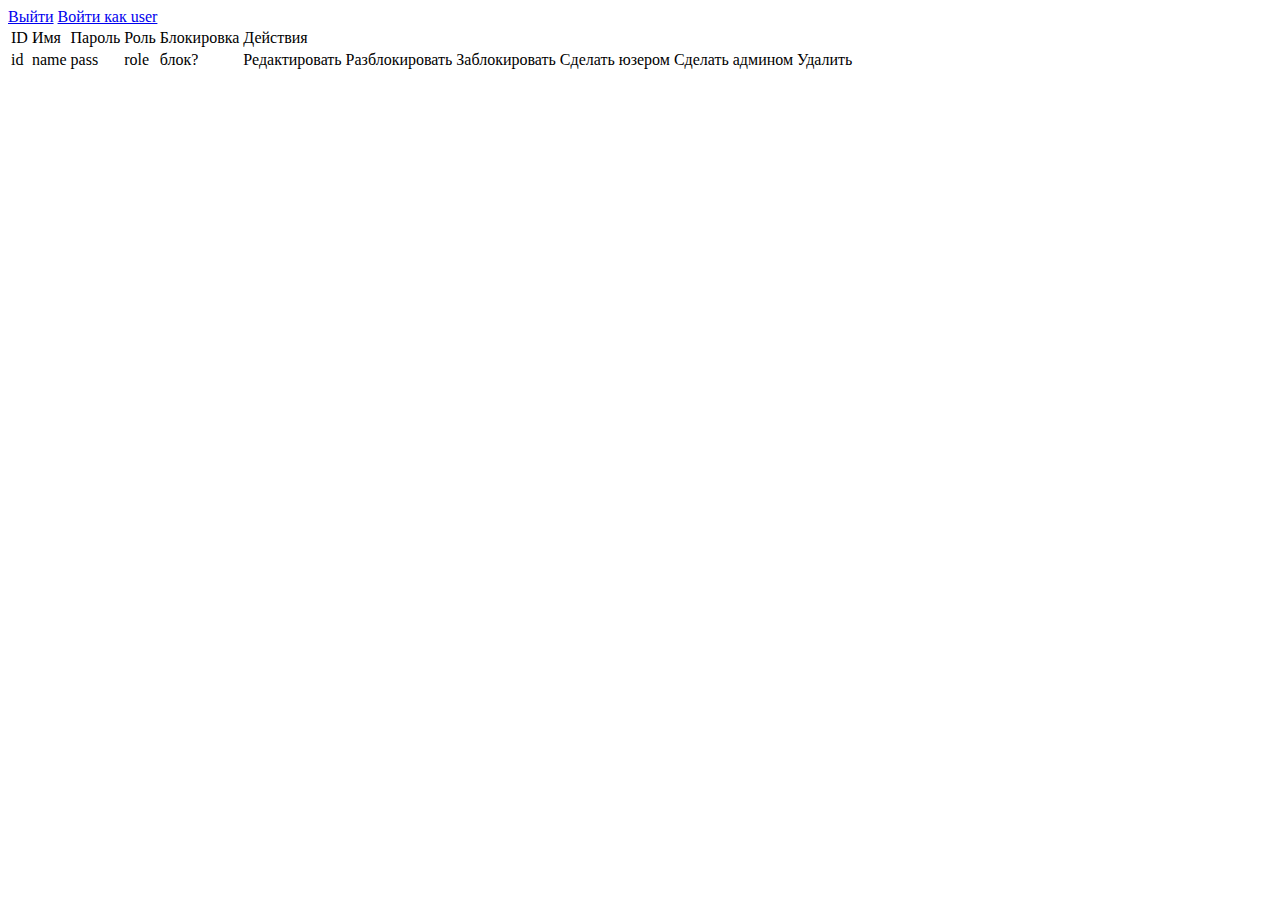
==== src/main/resources/templates/admin.html @ e7a56da2 "fixed" ====
<!DOCTYPE html>
<html xmlns="http://www.w3.org/1999/xhtml"  lang="ru">

<head>
    <meta charset="UTF-8">
    <title>admin</title>
    <link th:href="@{styles/style.css}" rel="stylesheet"/>
</head>
<body>
<div>
    <a href="/logout">Выйти</a>
    <a href="/user">Войти как user</a>
</div>
<div>
    <table>
        <tr>
            <td>ID</td>
            <td>Имя</td>
            <td>Пароль</td>
            <td>Роль</td>
            <td>Блокировка</td>
            <td>Действия</td>
        </tr>
        <th:block th:each="user : ${users}">
            <tr>
                <td th:text="${user.getId()}">id</td>
                <td th:text="${user.getUsername()}">name</td>
                <td th:text="${user.getPassword()}">pass</td>
                <td th:text="${user.getRoles()}">role</td>
                <td th:text="${user.isAccountNonLocked() ? '' : 'Заблокирован'}">блок?</td>
                <td>
                    <a th:href="@{admin/edit?id={id}(id=${user.getId()})}">Редактировать</a>

                    <span th:if="${user.getLocked()}">
                        <a th:href="@{admin/unlock?id={id}(id=${user.getId()})}">Разблокировать</a>
                    </span>
                    <span th:unless="${user.getLocked()}">
                        <a th:href="@{admin/lock?id={id}(id=${user.getId()})}">Заблокировать</a>
                    </span>

                    <span th:if="${user.isAdmin()}">
                        <a th:href="@{admin/set_user?id={id}(id=${user.getId()})}">Сделать юзером</a>
                    </span>
                    <span th:unless="${user.isAdmin()}">
                        <a th:href="@{admin/set_admin?id={id}(id=${user.getId()})}">Сделать админом</a>
                    </span>
                    <a th:href="@{admin/delete?id={id}(id=${user.getId()})}">Удалить</a>
                </td>
            </tr>
        </th:block>
    </table>
</div>

</body>
</html>
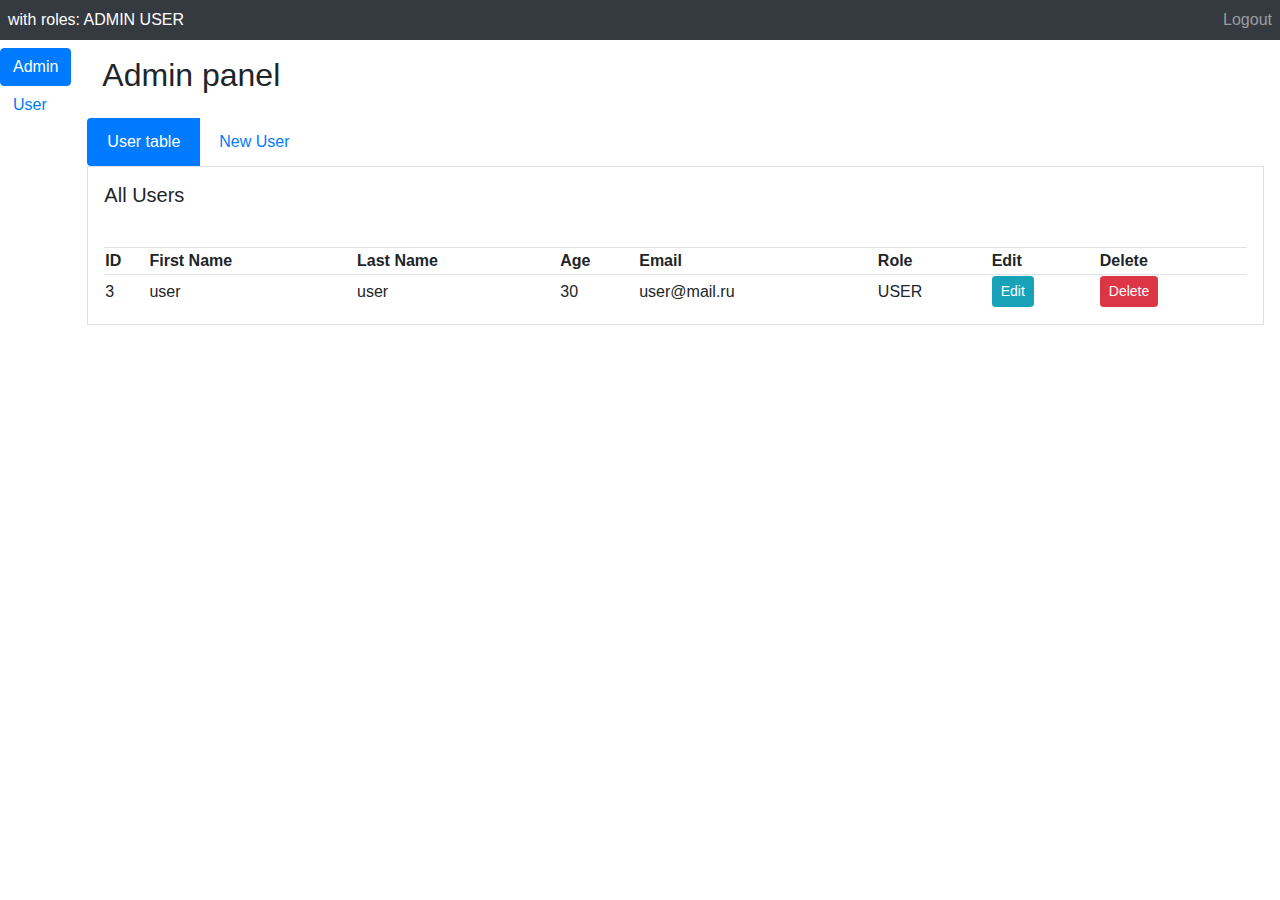
==== commit 4cff068d: "completed" ====
--- a/src/main/resources/templates/admin.html
+++ b/src/main/resources/templates/admin.html
@@ -1,55 +1,295 @@
 <!DOCTYPE html>
-<html xmlns="http://www.w3.org/1999/xhtml"  lang="ru">
+<html lang="en" xmlns="http://www.w3.org/1999/xhtml" xmlns:th="http://www.thymeleaf.org">
 
 <head>
     <meta charset="UTF-8">
-    <title>admin</title>
+    <title>Admin</title>
     <link th:href="@{styles/style.css}" rel="stylesheet"/>
+    <link rel="stylesheet" href="https://stackpath.bootstrapcdn.com/bootstrap/4.3.1/css/bootstrap.min.css"
+          integrity="sha384-ggOyR0iXCbMQv3Xipma34MD+dH/1fQ784/j6cY/iJTQUOhcWr7x9JvoRxT2MZw1T" crossorigin="anonymous">
 </head>
+
 <body>
-<div>
-    <a href="/logout">Выйти</a>
-    <a href="/user">Войти как user</a>
+<div class="root h-100">
+    <div class="bg-dark d-flex justify-content-between p-2">
+        <div class="text-white">
+            <b th:text="${#authentication.principal.getEmail()}"></b>
+            <span>with roles:
+            <span th:if="${#strings.toString(#authentication.principal.getRolesName()).matches('.*ADMIN.*')}">
+                ADMIN
+            </span>
+            <span th:if="${#strings.toString(#authentication.principal.getRolesName()).matches('.*USER.*')}">
+                USER
+            </span>
+            </span>
+        </div>
+        <div class="text-light">
+            <a class="text-white-50" href="/logout">Logout</a>
+        </div>
+    </div>
+    <div class="main h-100 w-100 d-flex">
+        <div class="nav w-20 pt-2 bg-white d-flex flex-column">
+            <div th:if="${#strings.toString(#authentication.principal.getRolesName()).matches('.*ADMIN.*')}">
+                <a class="btn btn-primary w-100 text-left" href="/admin" role="button">Admin</a>
+            </div>
+            <div>
+                <a class="btn w-100 text-primary text-left" href="/user">User</a>
+            </div>
+        </div>
+        <div class="section p-3 w-100">
+            <div class="pb-3 col">
+                <h2>Admin panel</h2>
+            </div>
+            <div class="list-group list-group-horizontal">
+                <a class="list-group-item active border-0" data-toggle="list" href="#list-admin">
+                    User table</a>
+                <a class="list-group-item border-0" data-toggle="list" href="#list-user">
+                    New User</a>
+            </div>
+            <div class="tab-content border w-100">
+                <div class="tab-pane fade show active w-100" id="list-admin">
+                    <div class="title p-3">
+                        <h5>All Users</h5>
+                    </div>
+                    <div class="list bg-white p-3">
+                        <table class="w-100">
+                            <tr class="head font-weight-bold border-bottom border-top">
+                                <td>ID</td>
+                                <td>First Name</td>
+                                <td>Last Name</td>
+                                <td>Age</td>
+                                <td>Email</td>
+                                <td>Role</td>
+                                <td>Edit</td>
+                                <td>Delete</td>
+                            </tr>
+                            <th:block th:each="user : ${users}" th:object="${user}">
+
+                                <tr>
+                                    <td th:text="*{id}">3</td>
+                                    <td th:text="${user.getFirstname()}">user</td>
+                                    <td th:text="${user.getLastname()}">user</td>
+                                    <td th:text="${user.getAge()}">30</td>
+                                    <td th:text="${user.getEmail()}">user@mail.ru</td>
+                                    <td th:text="${user.getRoles()}">USER</td>
+                                    <td>
+                                        <a class="btn btn-info text-white btn-sm" data-toggle="modal"
+                                           th:attr="data-target='#edit_modal'+*{id}">Edit</a>
+
+
+                                        <div class="modal fade" th:id="edit_modal+*{id}" tabindex="-1" role="dialog"
+                                             aria-labelledby="exampleModalLabel" aria-hidden="true">
+                                            <div class="modal-dialog" role="document">
+                                                <div class="modal-content">
+                                                    <div class="modal-header">
+                                                        <h5 class="modal-title" id="exampleModalLabel">Edit user</h5>
+                                                        <button type="button" class="close" data-dismiss="modal"
+                                                                aria-label="Close">
+                                                            <span aria-hidden="true">&times;</span>
+                                                        </button>
+                                                    </div>
+                                                    <div class="modal-body">
+                                                        <div class="form w-100 bg-white">
+                                                            <form th:object="${user}" method="post" action="#"
+                                                                  th:action="@{/admin/edit}"
+                                                                  class="w-50 mr-auto ml-auto"
+                                                                  id="form_edit">
+                                                                <input type="hidden" th:value="*{id}" th:name="id">
+                                                                <label class="col-form-label-sm m-0">
+                                                                    ID
+                                                                    <input type="text" disabled th:value="*{id}"
+                                                                           th:name="id"
+                                                                           class="form-control form-control-sm">
+                                                                </label>
+                                                                <label class="col-form-label-sm m-0">
+                                                                    First name
+                                                                    <input type="text" th:value="*{firstname}"
+                                                                           th:name="firstname"
+                                                                           class="form-control form-control-sm">
+                                                                </label>
+                                                                <label class="col-form-label-sm m-0">
+                                                                    Last name
+                                                                    <input type="text" th:value="*{lastname}"
+                                                                           th:name="lastname"
+                                                                           class="form-control form-control-sm">
+                                                                </label>
+                                                                <label class="col-form-label-sm m-0">
+                                                                    Age
+                                                                    <input type="number" th:value="*{age}" th:name="age"
+                                                                           class="form-control form-control-sm">
+                                                                </label>
+                                                                <label class="col-form-label-sm m-0">
+                                                                    Email
+                                                                    <input type="email" th:value="*{email}"
+                                                                           th:name="email"
+                                                                           class="form-control form-control-sm">
+                                                                </label>
+                                                                <label class="col-form-label-sm m-0">
+                                                                    Password
+                                                                    <input type="password" th:name="password"
+                                                                           class="form-control form-control-sm">
+                                                                </label>
+                                                                <label class="col-form-label-sm m-0">
+                                                                    Role
+                                                                    <select size="2" multiple th:value="*{roles}"
+                                                                            th:name="roles"
+                                                                            class="form-control form-control-sm">
+                                                                        <option th:each="p : ${rolesList}"
+                                                                                th:value="${p.getId()}"
+                                                                                th:text="${p.getName()}"></option>
+                                                                    </select>
+                                                                </label>
+                                                            </form>
+
+
+                                                        </div>
+                                                    </div>
+                                                    <div class="modal-footer">
+                                                        <button type="button" class="btn btn-secondary"
+                                                                data-dismiss="modal">Close
+                                                        </button>
+                                                        <button type="submit" class="btn btn-primary"
+                                                                form="form_edit">Edit
+                                                        </button>
+                                                    </div>
+                                                </div>
+                                            </div>
+                                        </div>
+
+                                        <div class="modal fade" th:id="delete_modal+${user.getId()}" tabindex="-1"
+                                             role="dialog"
+                                             aria-labelledby="exampleModalLabel" aria-hidden="true">
+                                            <div class="modal-dialog" role="document">
+                                                <div class="modal-content">
+                                                    <div class="modal-header">
+                                                        <h5 class="modal-title" id="exampleModalLabel">Delete user</h5>
+                                                        <button type="button" class="close" data-dismiss="modal"
+                                                                aria-label="Close">
+                                                            <span aria-hidden="true">&times;</span>
+                                                        </button>
+                                                    </div>
+                                                    <div class="modal-body">
+                                                        <div class="form w-100 bg-white">
+                                                            <form method="post" action="#" th:object="${user}"
+                                                                  th:name="*{id}" th:id="form_delete + *{id}"
+                                                                  th:action="@{/admin/delete}"
+                                                                  class="w-50 mr-auto ml-auto">
+                                                                <input type="hidden" th:value="*{id}" th:name="id">
+                                                                <label class="col-form-label-sm m-0">
+                                                                    ID
+                                                                    <input disabled type="text" th:value="*{id}"
+                                                                           class="form-control form-control-sm">
+                                                                </label>
+                                                                <label class="col-form-label-sm m-0">
+                                                                    First name
+                                                                    <input disabled type="text" th:value="*{firstname}"
+                                                                           class="form-control form-control-sm">
+                                                                </label>
+                                                                <label class="col-form-label-sm m-0">
+                                                                    Last name
+                                                                    <input disabled type="text" th:value="*{lastname}"
+                                                                           class="form-control form-control-sm">
+                                                                </label>
+                                                                <label class="col-form-label-sm m-0">
+                                                                    Age
+                                                                    <input disabled type="number" th:value="*{age}"
+                                                                           class="form-control form-control-sm">
+                                                                </label>
+                                                                <label class="col-form-label-sm m-0">
+                                                                    Email
+                                                                    <input disabled type="email" th:value="*{email}"
+                                                                           class="form-control form-control-sm">
+                                                                </label>
+                                                                <label class="col-form-label-sm m-0"
+                                                                       th:value="*{roles}">
+                                                                    Role
+                                                                    <select size="2" multiple disabled
+                                                                            th:value="*{roles}"
+                                                                            class="form-control form-control-sm">
+                                                                        <option th:each="p : *{roles}"
+                                                                                th:value="${p.getId()}"
+                                                                                th:text="${p.getName()}"></option>
+                                                                    </select>
+                                                                </label>
+                                                            </form>
+                                                        </div>
+                                                    </div>
+                                                    <div class="modal-footer">
+                                                        <button type="button" class="btn btn-secondary"
+                                                                data-dismiss="modal">Close
+                                                        </button>
+                                                        <a class="btn btn-danger"
+                                                           th:href="@{admin/delete?id={id}(id=${user.getId()})}">Delete</a>
+                                                    </div>
+                                                </div>
+                                            </div>
+                                        </div>
+                                    </td>
+                                    <td>
+                                        <button class="btn btn-danger text-white btn-sm" data-toggle="modal"
+                                                th:attr="data-target='#delete_modal'+${user.getId()}">Delete
+                                        </button>
+
+
+                                    </td>
+                                </tr>
+                            </th:block>
+
+                        </table>
+                    </div>
+                </div>
+                <div class="tab-pane fade" id="list-user">
+                    <div class="title p-3">
+                        <h5>Add new user</h5>
+                        <div class="form w-100 bg-white">
+                            <form method="post" action="#" th:action="@{/admin/registration}" th:object="${userForm}"
+                                  class="w-25 mr-auto ml-auto">
+                                <label class="col-form-label-sm m-0">
+                                    First name
+                                    <input type="text" class="form-control form-control-sm" th:field="*{firstname}">
+                                </label>
+                                <label class="col-form-label-sm m-0">
+                                    Last name
+                                    <input type="text" class="form-control form-control-sm" th:field="*{lastname}">
+                                </label>
+                                <label class="col-form-label-sm m-0">
+                                    Age
+                                    <input type="number" class="form-control form-control-sm" th:field="*{age}">
+                                </label>
+                                <label class="col-form-label-sm m-0">
+                                    Email
+                                    <input type="email" class="form-control form-control-sm" th:field="*{email}">
+                                </label>
+                                <label class="col-form-label-sm m-0">
+                                    Password
+                                    <input type="password" class="form-control form-control-sm" th:field="*{password}">
+                                </label>
+                                <label class="col-form-label-sm m-0">
+                                    Role
+                                    <select size="2" multiple class="form-control form-control-sm" th:field="*{roles}">
+                                        <option th:each="p : ${rolesList}" th:value="${p.getId()}"
+                                                th:text="${p.getName()}"></option>
+                                    </select>
+                                </label>
+                                <input type="submit" class="btn btn-success w-auto mr-auto ml-auto btn-block"
+                                       value="Add new user">
+                            </form>
+                        </div>
+                    </div>
+                </div>
+            </div>
+        </div>
+    </div>
 </div>
-<div>
-    <table>
-        <tr>
-            <td>ID</td>
-            <td>Имя</td>
-            <td>Пароль</td>
-            <td>Роль</td>
-            <td>Блокировка</td>
-            <td>Действия</td>
-        </tr>
-        <th:block th:each="user : ${users}">
-            <tr>
-                <td th:text="${user.getId()}">id</td>
-                <td th:text="${user.getUsername()}">name</td>
-                <td th:text="${user.getPassword()}">pass</td>
-                <td th:text="${user.getRoles()}">role</td>
-                <td th:text="${user.isAccountNonLocked() ? '' : 'Заблокирован'}">блок?</td>
-                <td>
-                    <a th:href="@{admin/edit?id={id}(id=${user.getId()})}">Редактировать</a>
-
-                    <span th:if="${user.getLocked()}">
-                        <a th:href="@{admin/unlock?id={id}(id=${user.getId()})}">Разблокировать</a>
-                    </span>
-                    <span th:unless="${user.getLocked()}">
-                        <a th:href="@{admin/lock?id={id}(id=${user.getId()})}">Заблокировать</a>
-                    </span>
-
-                    <span th:if="${user.isAdmin()}">
-                        <a th:href="@{admin/set_user?id={id}(id=${user.getId()})}">Сделать юзером</a>
-                    </span>
-                    <span th:unless="${user.isAdmin()}">
-                        <a th:href="@{admin/set_admin?id={id}(id=${user.getId()})}">Сделать админом</a>
-                    </span>
-                    <a th:href="@{admin/delete?id={id}(id=${user.getId()})}">Удалить</a>
-                </td>
-            </tr>
-        </th:block>
-    </table>
-</div>
-
+<script src="https://code.jquery.com/jquery-3.3.1.slim.min.js"
+        integrity="sha384-q8i/X+965DzO0rT7abK41JStQIAqVgRVzpbzo5smXKp4YfRvH+8abtTE1Pi6jizo"
+        crossorigin="anonymous"></script>
+<script src="https://cdnjs.cloudflare.com/ajax/libs/popper.js/1.14.7/umd/popper.min.js"
+        integrity="sha384-UO2eT0CpHqdSJQ6hJty5KVphtPhzWj9WO1clHTMGa3JDZwrnQq4sF86dIHNDz0W1"
+        crossorigin="anonymous"></script>
+<script src="https://stackpath.bootstrapcdn.com/bootstrap/4.3.1/js/bootstrap.min.js"
+        integrity="sha384-JjSmVgyd0p3pXB1rRibZUAYoIIy6OrQ6VrjIEaFf/nJGzIxFDsf4x0xIM+B07jRM"
+        crossorigin="anonymous"></script>
 </body>
+
 </html>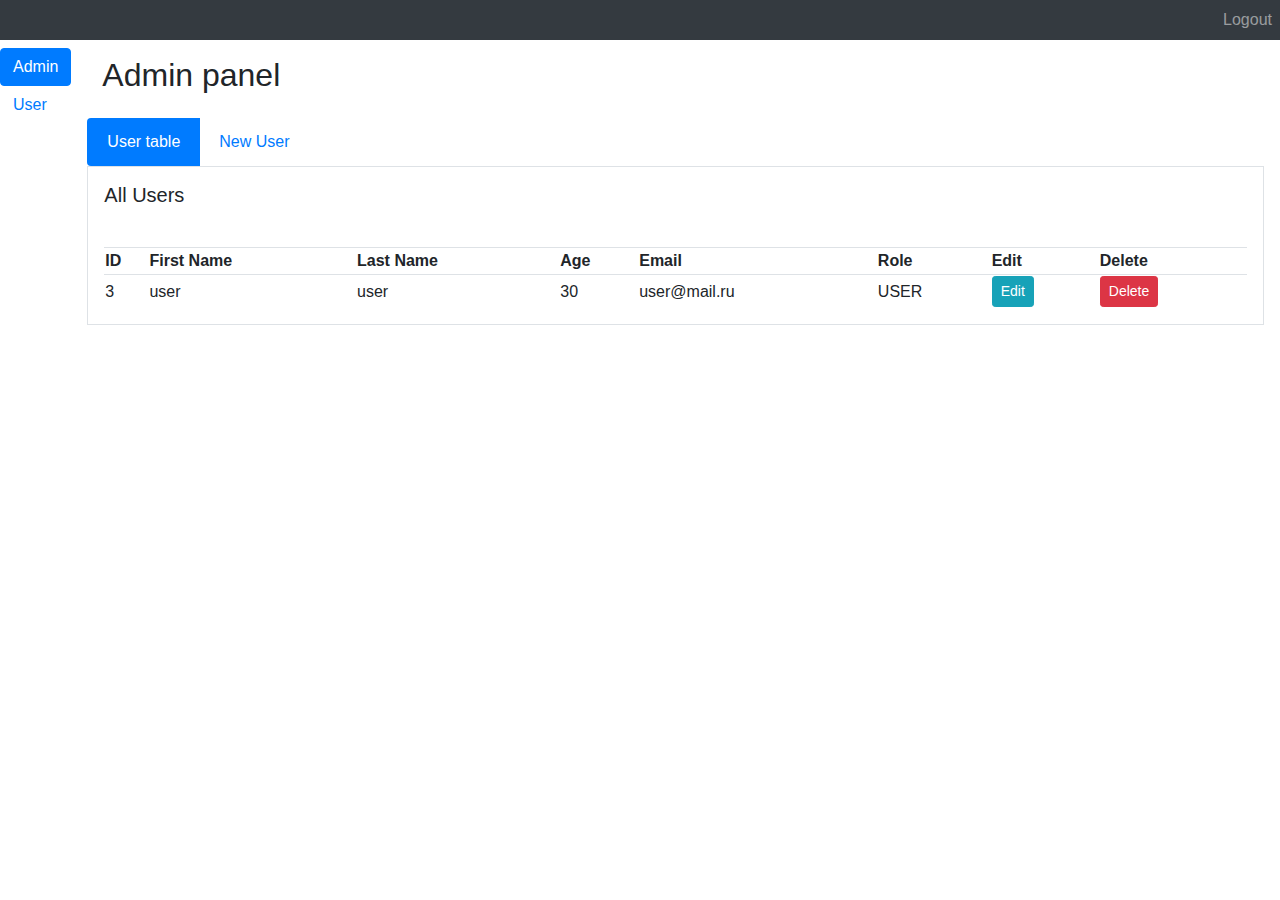
==== commit dbdce9be: "fixed" ====
--- a/src/main/resources/templates/admin.html
+++ b/src/main/resources/templates/admin.html
@@ -14,14 +14,7 @@
     <div class="bg-dark d-flex justify-content-between p-2">
         <div class="text-white">
             <b th:text="${#authentication.principal.getEmail()}"></b>
-            <span>with roles:
-            <span th:if="${#strings.toString(#authentication.principal.getRolesName()).matches('.*ADMIN.*')}">
-                ADMIN
-            </span>
-            <span th:if="${#strings.toString(#authentication.principal.getRolesName()).matches('.*USER.*')}">
-                USER
-            </span>
-            </span>
+            <span th:text="'with roles: ' + ${#authentication.principal.getRolesName()}"></span>
         </div>
         <div class="text-light">
             <a class="text-white-50" href="/logout">Logout</a>
@@ -67,22 +60,21 @@
 
                                 <tr>
                                     <td th:text="*{id}">3</td>
-                                    <td th:text="${user.getFirstname()}">user</td>
-                                    <td th:text="${user.getLastname()}">user</td>
-                                    <td th:text="${user.getAge()}">30</td>
-                                    <td th:text="${user.getEmail()}">user@mail.ru</td>
-                                    <td th:text="${user.getRoles()}">USER</td>
+                                    <td th:text="*{firstname}">user</td>
+                                    <td th:text="*{lastname}">user</td>
+                                    <td th:text="*{age}">30</td>
+                                    <td th:text="*{email}">user@mail.ru</td>
+                                    <td th:text="*{rolesName}">USER</td>
                                     <td>
-                                        <a class="btn btn-info text-white btn-sm" data-toggle="modal"
-                                           th:attr="data-target='#edit_modal'+*{id}">Edit</a>
-
-
-                                        <div class="modal fade" th:id="edit_modal+*{id}" tabindex="-1" role="dialog"
+                                        <button class="btn btn-info text-white btn-sm" data-toggle="modal"
+                                           th:attr="data-target='#edit_modal' + *{id}">Edit</button>
+
+                                        <div class="modal fade" th:id="'edit_modal' + *{id}" tabindex="-1" role="dialog"
                                              aria-labelledby="exampleModalLabel" aria-hidden="true">
                                             <div class="modal-dialog" role="document">
                                                 <div class="modal-content">
                                                     <div class="modal-header">
-                                                        <h5 class="modal-title" id="exampleModalLabel">Edit user</h5>
+                                                        <h5 class="modal-title">Edit user</h5>
                                                         <button type="button" class="close" data-dismiss="modal"
                                                                 aria-label="Close">
                                                             <span aria-hidden="true">&times;</span>
@@ -93,12 +85,11 @@
                                                             <form th:object="${user}" method="post" action="#"
                                                                   th:action="@{/admin/edit}"
                                                                   class="w-50 mr-auto ml-auto"
-                                                                  id="form_edit">
+                                                                  th:id="'form_edit' + *{id}">
                                                                 <input type="hidden" th:value="*{id}" th:name="id">
                                                                 <label class="col-form-label-sm m-0">
                                                                     ID
                                                                     <input type="text" disabled th:value="*{id}"
-                                                                           th:name="id"
                                                                            class="form-control form-control-sm">
                                                                 </label>
                                                                 <label class="col-form-label-sm m-0">
@@ -136,7 +127,7 @@
                                                                             class="form-control form-control-sm">
                                                                         <option th:each="p : ${rolesList}"
                                                                                 th:value="${p.getId()}"
-                                                                                th:text="${p.getName()}"></option>
+                                                                                th:text="${p.getName().replace('ROLE_', '')}"></option>
                                                                     </select>
                                                                 </label>
                                                             </form>
@@ -149,20 +140,25 @@
                                                                 data-dismiss="modal">Close
                                                         </button>
                                                         <button type="submit" class="btn btn-primary"
-                                                                form="form_edit">Edit
+                                                                th:form="'form_edit' + *{id}">Edit
                                                         </button>
                                                     </div>
                                                 </div>
                                             </div>
                                         </div>
 
-                                        <div class="modal fade" th:id="delete_modal+${user.getId()}" tabindex="-1"
+                                    </td>
+                                    <td>
+                                        <button class="btn btn-danger text-white btn-sm" data-toggle="modal"
+                                                th:attr="data-target='#delete_modal' + *{id}">Delete</button>
+
+                                        <div class="modal fade" th:id="'delete_modal' + *{id}" tabindex="-1"
                                              role="dialog"
                                              aria-labelledby="exampleModalLabel" aria-hidden="true">
                                             <div class="modal-dialog" role="document">
                                                 <div class="modal-content">
                                                     <div class="modal-header">
-                                                        <h5 class="modal-title" id="exampleModalLabel">Delete user</h5>
+                                                        <h5 class="modal-title">Delete user</h5>
                                                         <button type="button" class="close" data-dismiss="modal"
                                                                 aria-label="Close">
                                                             <span aria-hidden="true">&times;</span>
@@ -208,7 +204,7 @@
                                                                             class="form-control form-control-sm">
                                                                         <option th:each="p : *{roles}"
                                                                                 th:value="${p.getId()}"
-                                                                                th:text="${p.getName()}"></option>
+                                                                                th:text="${p.getName().replace('ROLE_', '')}"></option>
                                                                     </select>
                                                                 </label>
                                                             </form>
@@ -219,17 +215,11 @@
                                                                 data-dismiss="modal">Close
                                                         </button>
                                                         <a class="btn btn-danger"
-                                                           th:href="@{admin/delete?id={id}(id=${user.getId()})}">Delete</a>
+                                                           th:href="@{admin/delete?id={id}(id=*{id})}">Delete</a>
                                                     </div>
                                                 </div>
                                             </div>
                                         </div>
-                                    </td>
-                                    <td>
-                                        <button class="btn btn-danger text-white btn-sm" data-toggle="modal"
-                                                th:attr="data-target='#delete_modal'+${user.getId()}">Delete
-                                        </button>
-
 
                                     </td>
                                 </tr>
@@ -246,29 +236,29 @@
                                   class="w-25 mr-auto ml-auto">
                                 <label class="col-form-label-sm m-0">
                                     First name
-                                    <input type="text" class="form-control form-control-sm" th:field="*{firstname}">
+                                    <input type="text" placeholder="Firstname" class="form-control form-control-sm" th:field="*{firstname}">
                                 </label>
                                 <label class="col-form-label-sm m-0">
                                     Last name
-                                    <input type="text" class="form-control form-control-sm" th:field="*{lastname}">
+                                    <input type="text" placeholder="Lastname" class="form-control form-control-sm" th:field="*{lastname}">
                                 </label>
                                 <label class="col-form-label-sm m-0">
                                     Age
-                                    <input type="number" class="form-control form-control-sm" th:field="*{age}">
+                                    <input type="number" placeholder="Age" class="form-control form-control-sm" th:field="*{age}">
                                 </label>
                                 <label class="col-form-label-sm m-0">
                                     Email
-                                    <input type="email" class="form-control form-control-sm" th:field="*{email}">
+                                    <input type="email" placeholder="Email" class="form-control form-control-sm" th:field="*{email}">
                                 </label>
                                 <label class="col-form-label-sm m-0">
                                     Password
-                                    <input type="password" class="form-control form-control-sm" th:field="*{password}">
+                                    <input type="password" placeholder="Password" class="form-control form-control-sm" th:field="*{password}">
                                 </label>
                                 <label class="col-form-label-sm m-0">
                                     Role
                                     <select size="2" multiple class="form-control form-control-sm" th:field="*{roles}">
                                         <option th:each="p : ${rolesList}" th:value="${p.getId()}"
-                                                th:text="${p.getName()}"></option>
+                                                th:text="${p.getName().replace('ROLE_', '')}"></option>
                                     </select>
                                 </label>
                                 <input type="submit" class="btn btn-success w-auto mr-auto ml-auto btn-block"
